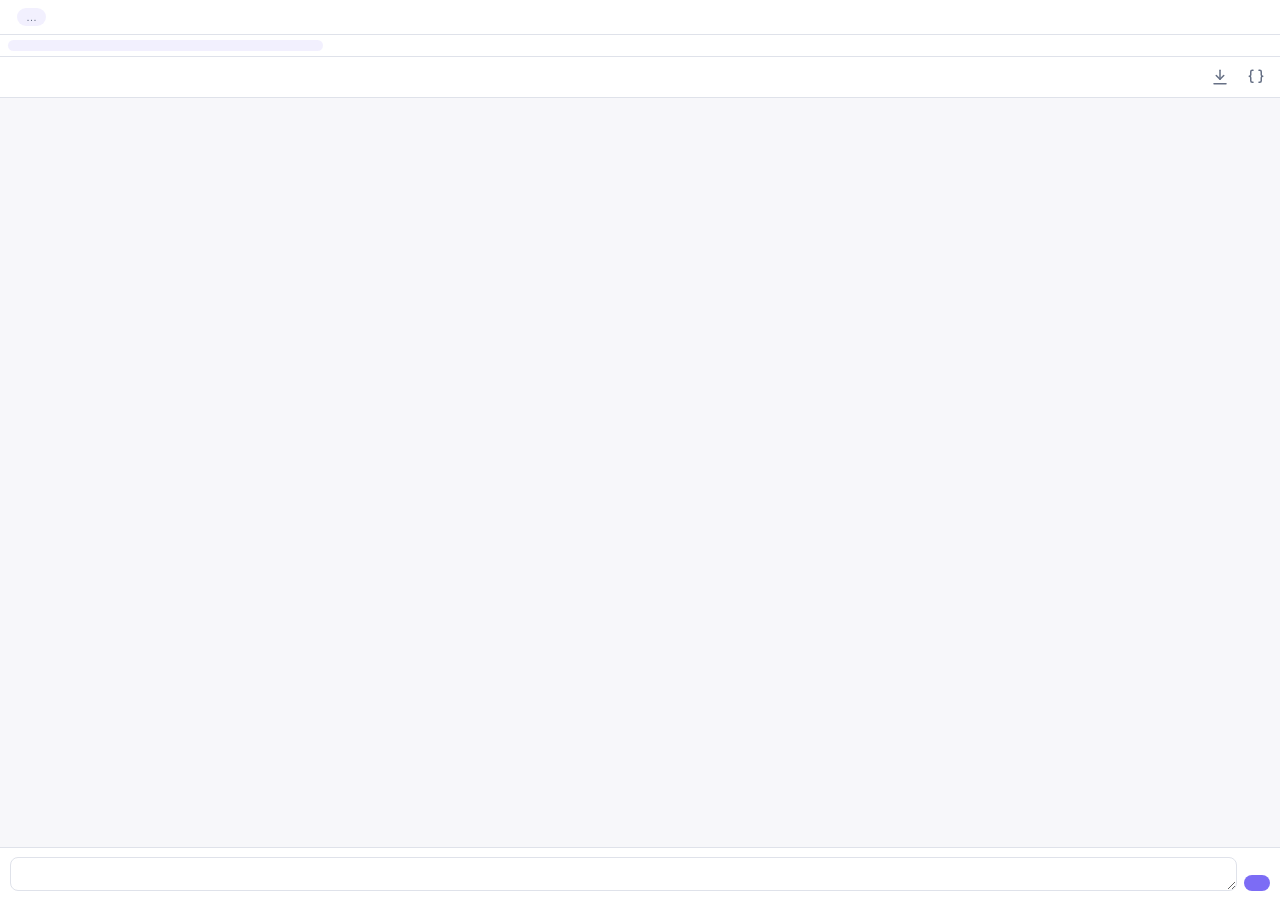
==== sidepanel/panel.html @ 883af50e "v1" ====
<!DOCTYPE html>
<html lang="en">
<head>
  <meta charset="utf-8" />
  <meta name="viewport" content="width=device-width, initial-scale=1" />
  <title>OpenAgent</title>
  <link rel="stylesheet" href="panel.css" />
</head>
<body>
  <header>
    <div class="brand">
      <span class="logo" data-icon="sparkle" data-icon-size="17"></span>
      <button id="model-badge" class="badge">…</button>
    </div>
    <div class="header-actions">
      <button id="toggle-voice" class="tab-btn" data-icon="volumeOff" data-i18n-title="voice.toggleOff"></button>
      <button id="toggle-lang" class="tab-btn lang-btn" data-i18n-title="header.language"></button>
      <button id="open-dashboard" class="tab-btn" data-icon="gauge" data-i18n-title="header.dashboard"></button>
      <button id="toggle-setup" class="tab-btn" data-icon="sliders" data-i18n-title="header.setup"></button>
    </div>
  </header>

  <!-- Primary navigation: one row of labelled tabs -->
  <nav id="main-nav">
    <button id="tab-chat" class="nav-tab active" data-icon="chat" data-i18n-title="header.agents">
      <span data-i18n="nav.chat"></span>
    </button>
    <button id="tab-board" class="nav-tab" data-icon="board" data-i18n-title="header.board">
      <span data-i18n="nav.board"></span>
    </button>
    <button id="tab-routines" class="nav-tab" data-icon="clock" data-i18n-title="header.routines">
      <span data-i18n="nav.routines"></span>
    </button>
    <button id="tab-knowledge" class="nav-tab" data-icon="book" data-i18n-title="header.knowledge">
      <span data-i18n="nav.knowledge"></span>
    </button>
  </nav>

  <!-- Provider setup, inline so the options page is never required -->
  <section id="setup-card" class="card hidden">
    <div class="card-head">
      <strong data-i18n="setup.title"></strong>
      <button id="close-setup" class="icon-btn" data-icon="x" data-i18n-title="setup.close"></button>
    </div>
    <div id="setup-form"></div>
    <button id="setup-dashboard" class="ghost full-width" data-i18n="setup.openDashboard"></button>
    <details class="subscription-note">
      <summary data-i18n="setup.subscriptionQ"></summary>
      <p data-i18n="setup.subscriptionA1"></p>
      <p data-i18n="setup.subscriptionA2"></p>
    </details>
  </section>

  <!-- Agent session chips -->
  <nav id="session-bar">
    <div id="session-chips"></div>
    <button id="new-session" class="icon-btn" data-icon="plus" data-i18n-title="session.new"></button>
  </nav>

  <!-- CHAT VIEW -->
  <main id="chat-view">
    <div id="messages" aria-live="polite"></div>
  </main>

  <!-- ROUTINES VIEW -->
  <main id="routines-view" class="hidden">
    <div class="view-intro">
      <strong data-i18n="routines.title"></strong>
      <p data-i18n="routines.intro"></p>
    </div>
    <div id="routines-list"></div>
    <div class="card">
      <div class="card-head"><strong id="routine-form-title"></strong></div>
      <div class="field">
        <label data-i18n="routines.name"></label>
        <input id="r-name" type="text" data-i18n-placeholder="routines.namePlaceholder" />
      </div>
      <div class="field">
        <label data-i18n="routines.task"></label>
        <textarea id="r-prompt" rows="3" data-i18n-placeholder="routines.taskPlaceholder"></textarea>
      </div>
      <div class="field">
        <label><span data-i18n="routines.url"></span> <span class="muted" data-i18n="routines.optional"></span></label>
        <input id="r-url" type="text" placeholder="https://news.ycombinator.com" />
      </div>
      <div class="field">
        <label data-i18n="routines.schedule"></label>
        <select id="r-type">
          <option value="daily" data-i18n="routines.daily"></option>
          <option value="weekdays" data-i18n="routines.weekdays"></option>
          <option value="weekly" data-i18n="routines.weekly"></option>
          <option value="interval" data-i18n="routines.interval"></option>
          <option value="once" data-i18n="routines.once"></option>
        </select>
      </div>
      <div class="field" id="r-time-field">
        <label data-i18n="routines.time"></label><input id="r-time" type="time" value="09:00" />
      </div>
      <div class="field hidden" id="r-day-field">
        <label data-i18n="routines.day"></label>
        <select id="r-day">
          <option value="1" data-i18n="day.1"></option>
          <option value="2" data-i18n="day.2"></option>
          <option value="3" data-i18n="day.3"></option>
          <option value="4" data-i18n="day.4"></option>
          <option value="5" data-i18n="day.5"></option>
          <option value="6" data-i18n="day.6"></option>
          <option value="0" data-i18n="day.0"></option>
        </select>
      </div>
      <div class="field hidden" id="r-interval-field">
        <label data-i18n="routines.intervalLabel"></label><input id="r-interval" type="number" min="1" value="60" />
      </div>
      <div class="field hidden" id="r-once-field">
        <label data-i18n="routines.datetime"></label><input id="r-once" type="datetime-local" />
      </div>
      <div class="setup-actions">
        <button id="r-save" class="primary" data-i18n="routines.save"></button>
        <button id="r-cancel" class="ghost hidden" data-i18n="routines.cancel"></button>
        <span id="r-status" class="setup-status"></span>
      </div>
    </div>
  </main>

  <!-- BOARD VIEW — live mission control + history -->
  <main id="board-view" class="hidden">
    <div class="view-intro">
      <strong data-i18n="board.title"></strong>
      <p id="board-stats" class="board-stats-head"></p>
    </div>
    <div id="board-live"></div>

    <div class="board-history-head">
      <strong data-i18n="board.historyTitle"></strong>
      <button id="board-clear" class="ghost small hidden" data-i18n="board.clear"></button>
    </div>
    <p id="board-history-empty" class="hint" data-i18n="board.historyEmpty"></p>
    <div id="board-history"></div>
  </main>

  <!-- KNOWLEDGE VIEW — the agent's second brain -->
  <main id="knowledge-view" class="hidden">
    <div class="view-intro">
      <strong data-i18n="kb.title"></strong>
      <p data-i18n="kb.intro"></p>
    </div>

    <div id="drop-zone" class="drop-zone">
      <p data-i18n="kb.drop"></p>
      <button id="kb-pick" class="ghost" data-i18n="kb.pick"></button>
      <input type="file" id="kb-file" class="hidden" multiple
             accept=".txt,.md,.markdown,.csv,.tsv,.json,.log,.yml,.yaml,.html,.xml" />
      <p class="hint" data-i18n="kb.formats"></p>
    </div>

    <div id="kb-list"></div>

    <div class="card">
      <div class="card-head"><strong data-i18n="kb.noteTitle"></strong></div>
      <div class="field">
        <label data-i18n="kb.noteName"></label>
        <input id="kb-name" type="text" data-i18n-placeholder="kb.noteNamePlaceholder" />
      </div>
      <div class="field">
        <label data-i18n="kb.noteBody"></label>
        <textarea id="kb-text" rows="5" data-i18n-placeholder="kb.noteBodyPlaceholder"></textarea>
      </div>
      <label class="checkline">
        <input type="checkbox" id="kb-pinned" />
        <span data-i18n="kb.pinLabel"></span>
      </label>
      <div class="setup-actions">
        <button id="kb-save" class="primary" data-i18n="kb.saveNote"></button>
        <span id="kb-status" class="setup-status"></span>
      </div>
    </div>

    <div class="card">
      <div class="card-head"><strong data-i18n="kb.bugTitle"></strong></div>
      <p class="hint" data-i18n="kb.bugIntro"></p>
      <div class="setup-actions">
        <button id="bug-export" class="primary" data-i18n="kb.bugExport"></button>
        <button id="bug-clear" class="ghost" data-i18n="kb.bugClear"></button>
        <span id="bug-status" class="setup-status"></span>
      </div>
    </div>
  </main>

  <div id="approval-bar" class="hidden">
    <div class="approval-text"><span id="approval-question"></span><pre id="approval-args"></pre></div>
    <div class="approval-actions">
      <button id="approve-btn" class="primary small" data-i18n="approval.allow"></button>
      <button id="deny-btn" class="danger small" data-i18n="approval.deny"></button>
    </div>
  </div>

  <footer id="composer-footer">
    <div id="status-bar" class="hidden">
      <span class="spinner"></span>
      <span id="status-text"></span>
      <span id="usage-text" class="usage"></span>
      <button id="stop-btn" class="danger small" data-i18n="composer.stop"></button>
    </div>

    <!-- Tabs mentioned with @ — the agent's scope for the next task -->
    <div id="mention-chips" class="hidden"></div>

    <div class="composer-wrap">
      <div id="mention-picker" class="hidden"></div>
      <div class="composer">
        <textarea id="input" rows="1" data-i18n-placeholder="composer.placeholder"></textarea>
        <button id="send-btn" class="primary send-btn" data-icon="send" data-i18n-title="composer.send"></button>
      </div>
    </div>
  </footer>

  <script type="module" src="panel.js"></script>
</body>
</html>
---- sidepanel/panel.css ----
:root {
  --bg: #0f1115;
  --bg-raised: #171a21;
  --bg-input: #1d212a;
  --border: #2a2f3a;
  --text: #e8eaf0;
  --text-dim: #9aa1b0;
  --accent: #7c6cf5;
  --accent-soft: rgba(124, 108, 245, 0.16);
  --ok: #34c98e;
  --err: #f06a6a;
  --warn: #e2b04a;
  --radius: 10px;
  font-size: 14px;
}

@media (prefers-color-scheme: light) {
  :root {
    --bg: #f7f7fa;
    --bg-raised: #ffffff;
    --bg-input: #ffffff;
    --border: #dfe2ea;
    --text: #1c1f27;
    --text-dim: #667085;
    --accent-soft: rgba(124, 108, 245, 0.1);
  }
}

* { box-sizing: border-box; margin: 0; }

body {
  font-family: -apple-system, BlinkMacSystemFont, "Segoe UI", Roboto, sans-serif;
  background: var(--bg);
  color: var(--text);
  height: 100vh;
  display: flex;
  flex-direction: column;
  overflow: hidden;
}

/* ------------------------------------------------------------------ header */

header {
  display: flex;
  justify-content: space-between;
  align-items: center;
  padding: 8px 10px;
  border-bottom: 1px solid var(--border);
  background: var(--bg-raised);
  flex-shrink: 0;
  gap: 8px;
}

.brand { display: flex; align-items: center; gap: 7px; min-width: 0; }
.logo { color: var(--accent); font-size: 15px; }

.badge {
  font-size: 11px;
  color: var(--text-dim);
  background: var(--accent-soft);
  border: none;
  border-radius: 999px;
  padding: 3px 9px;
  cursor: pointer;
  white-space: nowrap;
  overflow: hidden;
  text-overflow: ellipsis;
  max-width: 150px;
  font-family: inherit;
}
.badge:hover { color: var(--text); }
.badge.unset { color: var(--warn); background: rgba(226, 176, 74, 0.14); }

.header-actions { display: flex; gap: 2px; flex-shrink: 0; }

.tab-btn, .icon-btn {
  background: none;
  border: none;
  color: var(--text-dim);
  font-size: 14px;
  cursor: pointer;
  padding: 5px 7px;
  border-radius: 6px;
  line-height: 1;
}
.tab-btn:hover, .icon-btn:hover { background: var(--accent-soft); color: var(--text); }
.tab-btn.active { background: var(--accent-soft); color: var(--accent); }

/* ------------------------------------------------------------ session bar */

#session-bar {
  display: flex;
  align-items: center;
  gap: 4px;
  padding: 6px 8px;
  border-bottom: 1px solid var(--border);
  background: var(--bg-raised);
  flex-shrink: 0;
  overflow: hidden;
}

#session-chips {
  display: flex;
  gap: 4px;
  overflow-x: auto;
  flex: 1;
  scrollbar-width: none;
}
#session-chips::-webkit-scrollbar { display: none; }

.chip {
  display: flex;
  align-items: center;
  gap: 5px;
  background: var(--bg-input);
  border: 1px solid var(--border);
  border-radius: 999px;
  padding: 4px 8px 4px 9px;
  font-size: 11.5px;
  color: var(--text-dim);
  cursor: pointer;
  white-space: nowrap;
  max-width: 165px;
  flex-shrink: 0;
}
.chip:hover { color: var(--text); }
.chip.active { border-color: var(--accent); color: var(--text); background: var(--accent-soft); }
.chip .chip-title { overflow: hidden; text-overflow: ellipsis; }
.chip .chip-close { opacity: 0.5; font-size: 12px; }
.chip .chip-close:hover { opacity: 1; color: var(--err); }

.status-dot { width: 7px; height: 7px; border-radius: 50%; flex-shrink: 0; background: var(--border); }
.status-dot.running { background: var(--accent); animation: pulse 1s infinite; }
.status-dot.waiting { background: var(--warn); animation: pulse 1s infinite; }
.status-dot.error { background: var(--err); }
@keyframes pulse { 50% { opacity: 0.3; } }

/* -------------------------------------------------------------------- main */

main {
  flex: 1;
  overflow-y: auto;
  padding: 12px 10px;
}

#messages { display: flex; flex-direction: column; gap: 9px; }

.msg {
  border-radius: var(--radius);
  padding: 9px 12px;
  line-height: 1.5;
  word-wrap: break-word;
  overflow-wrap: anywhere;
}
.msg.user { background: var(--accent); color: #fff; align-self: flex-end; max-width: 88%; white-space: pre-wrap; }
.msg.assistant { background: var(--bg-raised); border: 1px solid var(--border); }
.msg.system { color: var(--text-dim); font-size: 11.5px; text-align: center; padding: 2px; }
.msg.error { border: 1px solid var(--err); color: var(--err); background: var(--bg-raised); font-size: 12.5px; }

.msg.assistant p { margin: 0 0 8px; }
.msg.assistant p:last-child, .msg.assistant ul:last-child, .msg.assistant ol:last-child { margin-bottom: 0; }
.msg.assistant ul, .msg.assistant ol { margin: 0 0 8px; padding-left: 20px; }
.msg.assistant li { margin-bottom: 3px; }
.msg.assistant h3, .msg.assistant h4, .msg.assistant h5, .msg.assistant h6 { font-size: 13.5px; margin: 10px 0 6px; }
.msg.assistant code { background: var(--bg-input); padding: 1px 5px; border-radius: 4px; font-size: 12px; }
.msg.assistant pre {
  background: var(--bg-input);
  padding: 9px;
  border-radius: 7px;
  font-size: 11.5px;
  overflow-x: auto;
  margin: 0 0 8px;
}
.msg.assistant a { color: var(--accent); }

.empty-state { margin: 40px auto; text-align: center; padding: 0 14px; max-width: 320px; }
.empty-state .t { font-weight: 600; margin-bottom: 8px; }
.empty-state .h { color: var(--text-dim); font-size: 12.5px; line-height: 1.55; margin-bottom: 8px; }

.setup-cta {
  background: var(--accent);
  color: #fff;
  border: none;
  border-radius: 8px;
  padding: 8px 16px;
  cursor: pointer;
  font: inherit;
  margin-top: 6px;
}

/* --------------------------------------------------------------- tool chip */

.tool-chip { border: 1px solid var(--border); border-radius: var(--radius); background: var(--bg-raised); font-size: 12px; overflow: hidden; }
.tool-chip summary {
  padding: 6px 10px;
  cursor: pointer;
  display: flex;
  align-items: center;
  gap: 7px;
  color: var(--text-dim);
  list-style: none;
}
.tool-chip summary::-webkit-detail-marker, .tool-chip summary::-webkit-details-marker { display: none; }
.tool-chip .tool-name { color: var(--text); font-family: ui-monospace, monospace; flex-shrink: 0; }
.tool-chip .tool-hint { overflow: hidden; text-overflow: ellipsis; white-space: nowrap; }
.tool-chip .tool-body {
  border-top: 1px solid var(--border);
  padding: 8px 10px;
  color: var(--text-dim);
  font-family: ui-monospace, monospace;
  font-size: 11px;
  white-space: pre-wrap;
  word-break: break-word;
  max-height: 200px;
  overflow-y: auto;
}
.tool-chip img { width: 100%; display: block; border-top: 1px solid var(--border); }

/* ------------------------------------------------------------------- cards */

.card {
  background: var(--bg-raised);
  border: 1px solid var(--border);
  border-radius: var(--radius);
  padding: 12px;
  margin-bottom: 12px;
  flex-shrink: 0;
}
#setup-card { margin: 10px; max-height: 62vh; overflow-y: auto; }
.card-head { display: flex; justify-content: space-between; align-items: center; margin-bottom: 8px; font-size: 13px; }

.field { margin-bottom: 10px; }
.field.hidden, .hidden { display: none !important; }
.field label { display: block; font-size: 12px; font-weight: 550; margin-bottom: 4px; color: var(--text); }
.field.optional label::after { content: ' (optional)'; color: var(--text-dim); font-weight: 400; }
.key-link { color: var(--accent); font-weight: 400; font-size: 11px; margin-left: 6px; text-decoration: none; }
.muted { color: var(--text-dim); font-weight: 400; }

input, select, textarea {
  width: 100%;
  background: var(--bg-input);
  border: 1px solid var(--border);
  border-radius: 8px;
  color: var(--text);
  padding: 7px 9px;
  font: inherit;
  font-size: 13px;
}
input:focus, select:focus, textarea:focus { outline: none; border-color: var(--accent); }
textarea { resize: vertical; line-height: 1.4; }

.model-row { display: flex; gap: 6px; }
.model-row select { flex: 1; min-width: 0; }
.model-row button { flex-shrink: 0; padding: 7px 11px; }

.hint { color: var(--text-dim); font-size: 11px; margin-top: 4px; line-height: 1.45; }
.hint:empty { display: none; }

.setup-actions { display: flex; align-items: center; gap: 7px; flex-wrap: wrap; margin-top: 4px; }
.setup-status { font-size: 11.5px; color: var(--text-dim); flex: 1; min-width: 100%; }
.setup-status.ok { color: var(--ok); }
.setup-status.err { color: var(--err); }

.subscription-note { margin-top: 12px; border-top: 1px solid var(--border); padding-top: 10px; font-size: 11.5px; color: var(--text-dim); }
.subscription-note summary { cursor: pointer; color: var(--accent); }
.subscription-note p { margin-top: 7px; line-height: 1.5; }
.subscription-note code { background: var(--bg-input); padding: 1px 4px; border-radius: 3px; }

/* ---------------------------------------------------------------- routines */

.view-intro { margin-bottom: 12px; }
.view-intro p { color: var(--text-dim); font-size: 12px; margin-top: 4px; line-height: 1.5; }

.routine {
  background: var(--bg-raised);
  border: 1px solid var(--border);
  border-radius: var(--radius);
  padding: 10px 11px;
  margin-bottom: 8px;
  font-size: 12.5px;
}
.routine.disabled { opacity: 0.55; }
.routine .r-top { display: flex; justify-content: space-between; align-items: center; gap: 8px; }
.routine .r-name { font-weight: 600; overflow: hidden; text-overflow: ellipsis; white-space: nowrap; }
.routine .r-when { color: var(--accent); font-size: 11px; margin-top: 2px; }
.routine .r-prompt { color: var(--text-dim); font-size: 11.5px; margin-top: 5px; line-height: 1.45; }
.routine .r-last { color: var(--text-dim); font-size: 10.5px; margin-top: 5px; font-style: italic; }
.routine .r-actions { display: flex; gap: 3px; flex-shrink: 0; }

/* ---------------------------------------------------------------- approval */

#approval-bar { border-top: 1px solid var(--border); background: var(--accent-soft); padding: 9px 11px; font-size: 12.5px; flex-shrink: 0; }
#approval-bar pre { font-size: 11px; color: var(--text-dim); white-space: pre-wrap; word-break: break-word; margin-top: 4px; max-height: 80px; overflow-y: auto; }
.approval-actions { display: flex; gap: 7px; margin-top: 7px; }

/* ------------------------------------------------------------------ footer */

footer { border-top: 1px solid var(--border); background: var(--bg-raised); flex-shrink: 0; }

#status-bar { display: flex; align-items: center; gap: 7px; padding: 7px 11px 0; font-size: 11.5px; color: var(--text-dim); }
.usage { margin-left: auto; font-size: 10.5px; opacity: 0.75; white-space: nowrap; }

.spinner { width: 11px; height: 11px; border: 2px solid var(--border); border-top-color: var(--accent); border-radius: 50%; animation: spin 0.8s linear infinite; flex-shrink: 0; }
@keyframes spin { to { transform: rotate(360deg); } }

.composer { display: flex; gap: 7px; padding: 9px 10px; align-items: flex-end; }
.composer textarea { max-height: 130px; }

button.primary, button.danger, button.ghost {
  border: none;
  border-radius: 8px;
  cursor: pointer;
  font: inherit;
  font-size: 13px;
  padding: 8px 13px;
  color: #fff;
  flex-shrink: 0;
}
button.primary { background: var(--accent); }
button.danger { background: var(--err); }
button.ghost { background: none; border: 1px solid var(--border); color: var(--text); }
button.small { padding: 4px 11px; font-size: 11.5px; }
button:disabled { opacity: 0.45; cursor: default; }
button.primary:hover:not(:disabled), button.danger:hover:not(:disabled) { filter: brightness(1.1); }
button.ghost:hover:not(:disabled) { background: var(--accent-soft); }

/* --------------------------------------------------------- tab mentions */

.composer-wrap { position: relative; }

#mention-chips {
  display: flex;
  flex-wrap: wrap;
  align-items: center;
  gap: 5px;
  padding: 7px 10px 0;
}
.mention-label { font-size: 10.5px; color: var(--text-dim); width: 100%; }

.mention-chip {
  display: inline-flex;
  align-items: center;
  gap: 5px;
  background: var(--accent-soft);
  border: 1px solid var(--accent);
  border-radius: 999px;
  padding: 3px 5px 3px 8px;
  font-size: 11.5px;
  max-width: 190px;
}
.mention-chip img { width: 13px; height: 13px; border-radius: 3px; flex-shrink: 0; }
.mention-text { overflow: hidden; text-overflow: ellipsis; white-space: nowrap; }
.mention-remove {
  background: none; border: none; color: var(--text-dim);
  cursor: pointer; font-size: 11px; padding: 0 2px; line-height: 1;
}
.mention-remove:hover { color: var(--err); }

.mention-lock {
  background: none;
  border: 1px solid var(--border);
  border-radius: 999px;
  cursor: pointer;
  font-size: 11px;
  padding: 3px 8px;
  line-height: 1.3;
}
.mention-lock.on { border-color: var(--accent); background: var(--accent-soft); }

#mention-picker {
  position: absolute;
  bottom: 100%;
  inset-inline: 10px;
  margin-bottom: 6px;
  background: var(--bg-raised);
  border: 1px solid var(--border);
  border-radius: var(--radius);
  box-shadow: 0 -6px 24px rgba(0, 0, 0, 0.28);
  max-height: 220px;
  overflow-y: auto;
  z-index: 20;
}
.mention-option {
  display: flex;
  align-items: center;
  gap: 7px;
  padding: 7px 10px;
  cursor: pointer;
  font-size: 12px;
}
.mention-option.active { background: var(--accent-soft); }
.mention-option img { width: 15px; height: 15px; border-radius: 3px; flex-shrink: 0; }
.mention-option-title { overflow: hidden; text-overflow: ellipsis; white-space: nowrap; flex: 1; }
.mention-option-host { color: var(--text-dim); font-size: 10.5px; flex-shrink: 0; max-width: 40%; overflow: hidden; text-overflow: ellipsis; }
.mention-empty { padding: 10px; color: var(--text-dim); font-size: 12px; text-align: center; }

/* ---------------------------------------------------------- plan checklist */

.plan-card {
  border: 1px solid var(--border);
  border-left: 3px solid var(--accent);
  border-radius: var(--radius);
  background: var(--bg-raised);
  padding: 9px 12px;
  font-size: 12.5px;
}
[dir="rtl"] .plan-card { border-left: 1px solid var(--border); border-right: 3px solid var(--accent); }
.plan-card .plan-title { font-weight: 600; margin-bottom: 6px; font-size: 12px; color: var(--text-dim); }
.plan-step { display: flex; gap: 7px; padding: 3px 0; align-items: flex-start; }
.plan-step .mark { flex-shrink: 0; width: 14px; text-align: center; color: var(--text-dim); }
.plan-step.running .mark { color: var(--accent); animation: pulse 1s infinite; }
.plan-step.done .mark { color: var(--ok); }
.plan-step.error .mark { color: var(--err); }
.plan-step.done .plan-text { color: var(--text-dim); text-decoration: line-through; }

/* ------------------------------------------------------------------- RTL */

[dir="rtl"] .msg.user { align-self: flex-start; }
[dir="rtl"] .usage { margin-left: 0; margin-right: auto; }
[dir="rtl"] .msg.assistant ul,
[dir="rtl"] .msg.assistant ol { padding-left: 0; padding-right: 20px; }
[dir="rtl"] .chip { padding: 4px 9px 4px 8px; }
[dir="rtl"] #mention-chips { direction: rtl; }
/* Model ids, URLs and refs stay readable inside Arabic text. */
[dir="rtl"] code,
[dir="rtl"] pre,
[dir="rtl"] .tool-chip .tool-name,
[dir="rtl"] .tool-chip .tool-body,
[dir="rtl"] .badge,
[dir="rtl"] #approval-args,
[dir="rtl"] input[type="time"],
[dir="rtl"] input[type="datetime-local"] { direction: ltr; text-align: left; }
[dir="rtl"] .mention-option-host { direction: ltr; }

/* ------------------------------------------------------------------ voice */
.speak-btn {
  background: none;
  border: none;
  color: var(--text-dim);
  cursor: pointer;
  font-size: 12px;
  padding: 2px 5px;
  border-radius: 5px;
  margin-top: 5px;
  opacity: 0.55;
}
.speak-btn:hover { opacity: 1; background: var(--accent-soft); }

/* -------------------------------------------------------------- knowledge */
.drop-zone {
  border: 2px dashed var(--border);
  border-radius: var(--radius);
  padding: 16px;
  text-align: center;
  font-size: 12.5px;
  color: var(--text-dim);
  margin-bottom: 12px;
  transition: border-color 0.15s, background 0.15s;
}
.drop-zone.over { border-color: var(--accent); background: var(--accent-soft); }
.drop-zone button { margin-top: 8px; }

.kb-row {
  display: flex;
  justify-content: space-between;
  align-items: center;
  gap: 8px;
  background: var(--bg-raised);
  border: 1px solid var(--border);
  border-radius: var(--radius);
  padding: 8px 11px;
  margin-bottom: 7px;
}
.kb-info { min-width: 0; }
.kb-name { font-size: 12.5px; font-weight: 550; overflow: hidden; text-overflow: ellipsis; white-space: nowrap; }
.kb-meta { font-size: 10.5px; color: var(--text-dim); margin-top: 2px; }

.checkline {
  display: flex;
  align-items: center;
  gap: 7px;
  font-size: 12px;
  margin: 4px 0 10px;
  cursor: pointer;
}
.checkline input { width: auto; }

/* ------------------------------------------------------------------- board */
.board-stats-head { color: var(--text-dim); font-size: 12px; margin-top: 4px; }

#board-live { display: flex; flex-direction: column; gap: 9px; margin-bottom: 18px; }

.board-card {
  border: 1px solid var(--border);
  border-left: 3px solid var(--border);
  border-radius: var(--radius);
  background: var(--bg-raised);
  padding: 10px 12px;
}
.board-card.status-running { border-left-color: var(--accent); }
.board-card.status-waiting { border-left-color: var(--warn); }
.board-card.status-error { border-left-color: var(--err); }
[dir="rtl"] .board-card { border-left: 1px solid var(--border); border-right: 3px solid var(--border); }
[dir="rtl"] .board-card.status-running { border-right-color: var(--accent); }
[dir="rtl"] .board-card.status-waiting { border-right-color: var(--warn); }
[dir="rtl"] .board-card.status-error { border-right-color: var(--err); }

.board-card-head { display: flex; align-items: center; gap: 7px; margin-bottom: 7px; }
.board-card-title { font-weight: 600; font-size: 13px; overflow: hidden; text-overflow: ellipsis; white-space: nowrap; flex: 1; }
.board-badge { font-size: 10px; padding: 2px 8px; border-radius: 999px; background: var(--bg-input); color: var(--text-dim); flex-shrink: 0; }
.board-badge.running { background: var(--accent-soft); color: var(--accent); }
.board-badge.waiting { background: rgba(226,176,74,0.16); color: var(--warn); }
.board-badge.error { background: rgba(240,106,106,0.14); color: var(--err); }

.board-activity { display: flex; align-items: center; gap: 7px; font-size: 12px; color: var(--text-dim); margin-bottom: 8px; min-height: 16px; }

.board-page {
  display: flex; align-items: center; gap: 7px; width: 100%;
  background: var(--bg-input); border: 1px solid var(--border); border-radius: 7px;
  padding: 6px 9px; font-size: 11.5px; color: var(--text); cursor: pointer;
  margin-bottom: 8px; text-align: start;
}
.board-page:hover { border-color: var(--accent); }
.board-page span { overflow: hidden; text-overflow: ellipsis; white-space: nowrap; }
.board-favicon { width: 14px; height: 14px; border-radius: 3px; flex-shrink: 0; }

.board-foot { display: flex; justify-content: space-between; align-items: center; }
.board-stats-line { font-size: 10.5px; color: var(--text-dim); }
.board-open { background: none; border: 1px solid var(--border); color: var(--text); border-radius: 7px; padding: 3px 12px; font-size: 11.5px; cursor: pointer; }
.board-open:hover { background: var(--accent-soft); border-color: var(--accent); }

.board-add {
  border: 1px dashed var(--border); border-radius: var(--radius); background: none;
  color: var(--text-dim); padding: 9px; cursor: pointer; font-size: 12.5px;
}
.board-add:hover { border-color: var(--accent); color: var(--accent); }

.board-history-head { display: flex; justify-content: space-between; align-items: center; margin-bottom: 8px; font-size: 13px; }

.history-row {
  display: flex; justify-content: space-between; gap: 10px;
  border: 1px solid var(--border); border-radius: var(--radius);
  background: var(--bg-raised); padding: 8px 11px; margin-bottom: 6px;
}
.history-row.status-error { border-color: rgba(240,106,106,0.35); }
.history-main { min-width: 0; flex: 1; }
.history-title { font-size: 12.5px; font-weight: 550; overflow: hidden; text-overflow: ellipsis; white-space: nowrap; }
.history-sub { font-size: 11px; color: var(--text-dim); overflow: hidden; text-overflow: ellipsis; white-space: nowrap; margin-top: 2px; }
.history-meta { text-align: end; flex-shrink: 0; font-size: 10.5px; color: var(--text-dim); }
.history-tokens { display: block; margin-top: 2px; opacity: 0.8; }

/* ------------------------------------------------------------------- icons */
.icon { display: block; flex-shrink: 0; }
.logo { color: var(--accent); display: flex; align-items: center; }
.tab-btn, .icon-btn { display: inline-flex; align-items: center; justify-content: center; }

.lang-btn {
  font-size: 11px;
  font-weight: 700;
  min-width: 28px;
  letter-spacing: 0.02em;
}

.send-btn { padding: 9px 11px; display: inline-flex; align-items: center; justify-content: center; }
[dir="rtl"] .send-btn .icon { transform: scaleX(-1); }

/* --------------------------------------------------------------- main nav */
#main-nav {
  display: flex;
  gap: 2px;
  padding: 5px 8px;
  border-bottom: 1px solid var(--border);
  background: var(--bg-raised);
  flex-shrink: 0;
}
.nav-tab {
  flex: 1;
  display: flex;
  flex-direction: column;
  align-items: center;
  gap: 3px;
  background: none;
  border: none;
  border-radius: 8px;
  color: var(--text-dim);
  cursor: pointer;
  font: inherit;
  font-size: 10.5px;
  padding: 6px 2px 5px;
  min-width: 0;
}
.nav-tab span { overflow: hidden; text-overflow: ellipsis; white-space: nowrap; max-width: 100%; }
.nav-tab:hover { color: var(--text); background: var(--accent-soft); }
.nav-tab.active { color: var(--accent); background: var(--accent-soft); font-weight: 600; }

/* ------------------------------------------------------------ empty state */
.empty-mark {
  width: 44px; height: 44px;
  margin: 0 auto 12px;
  border-radius: 13px;
  display: flex; align-items: center; justify-content: center;
  color: var(--accent);
  background: var(--accent-soft);
}
.empty-state { max-width: 300px; }
.empty-state .t { font-size: 14.5px; }
.empty-state .h.small { font-size: 11.5px; opacity: 0.85; margin-top: 12px; }

.examples { display: flex; flex-direction: column; gap: 6px; margin-top: 14px; }
.example-chip {
  background: var(--bg-raised);
  border: 1px solid var(--border);
  border-radius: 9px;
  color: var(--text);
  cursor: pointer;
  font: inherit;
  font-size: 12px;
  line-height: 1.4;
  padding: 8px 11px;
  text-align: start;
}
.example-chip:hover { border-color: var(--accent); background: var(--accent-soft); }

.full-width { width: 100%; margin-top: 4px; }
.icon-btn.active { color: var(--accent); }
.kb-name { display: flex; align-items: center; gap: 5px; }

/* --------------------------------------------------------------- streaming */
.msg.assistant.streaming { white-space: pre-wrap; }
.msg.assistant.streaming::after {
  content: '';
  display: inline-block;
  width: 7px;
  height: 14px;
  margin-inline-start: 2px;
  vertical-align: text-bottom;
  background: var(--accent);
  border-radius: 1px;
  animation: caret 1s steps(2) infinite;
}
@keyframes caret { 50% { opacity: 0; } }
@media (prefers-reduced-motion: reduce) { .msg.assistant.streaming::after { animation: none; } }
.usage { cursor: help; }
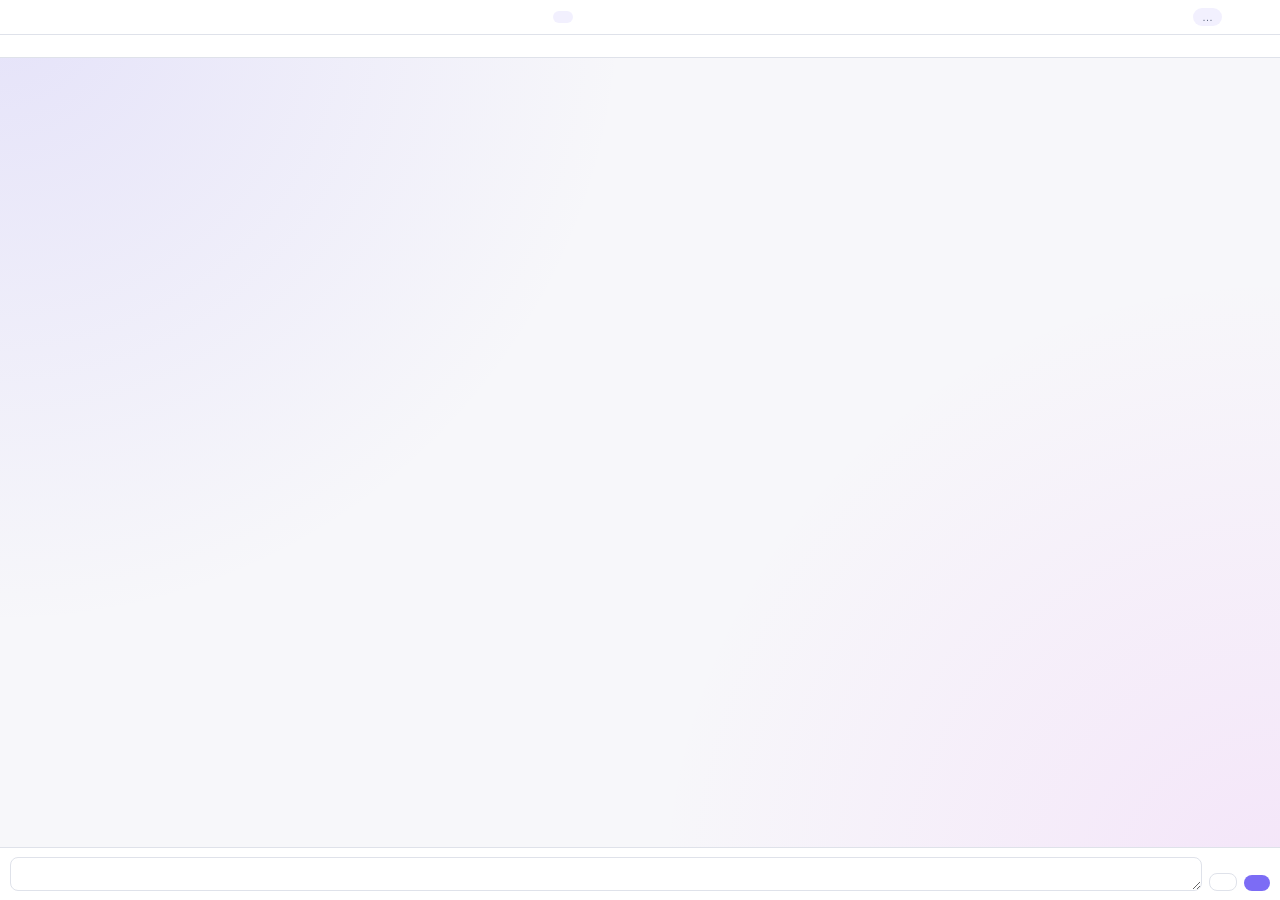
==== commit 3ef22926: "v1" ====
--- a/sidepanel/panel.html
+++ b/sidepanel/panel.html
@@ -10,31 +10,23 @@
   <header>
     <div class="brand">
       <span class="logo" data-icon="sparkle" data-icon-size="17"></span>
+    </div>
+    
+    <!-- Primary navigation now in top nav -->
+    <nav id="main-nav">
+      <button id="tab-chat" class="nav-tab active" data-i18n="nav.chat"></button>
+      <button id="tab-board" class="nav-tab" data-i18n="nav.board"></button>
+      <button id="tab-routines" class="nav-tab" data-i18n="nav.routines"></button>
+      <button id="tab-knowledge" class="nav-tab" data-i18n="nav.knowledge"></button>
+    </nav>
+    
+    <div class="header-actions">
       <button id="model-badge" class="badge">…</button>
-    </div>
-    <div class="header-actions">
-      <button id="toggle-voice" class="tab-btn" data-icon="volumeOff" data-i18n-title="voice.toggleOff"></button>
-      <button id="toggle-lang" class="tab-btn lang-btn" data-i18n-title="header.language"></button>
-      <button id="open-dashboard" class="tab-btn" data-icon="gauge" data-i18n-title="header.dashboard"></button>
-      <button id="toggle-setup" class="tab-btn" data-icon="sliders" data-i18n-title="header.setup"></button>
+      <button id="snip-element" class="tab-btn" data-icon="crop" title="Snip Element to Canvas"></button>
+      <button id="open-canvas" class="tab-btn" data-icon="layout" title="Live Canvas"></button>
+      <button id="open-dashboard" class="tab-btn" data-icon="sliders" data-i18n-title="header.dashboard"></button>
     </div>
   </header>
-
-  <!-- Primary navigation: one row of labelled tabs -->
-  <nav id="main-nav">
-    <button id="tab-chat" class="nav-tab active" data-icon="chat" data-i18n-title="header.agents">
-      <span data-i18n="nav.chat"></span>
-    </button>
-    <button id="tab-board" class="nav-tab" data-icon="board" data-i18n-title="header.board">
-      <span data-i18n="nav.board"></span>
-    </button>
-    <button id="tab-routines" class="nav-tab" data-icon="clock" data-i18n-title="header.routines">
-      <span data-i18n="nav.routines"></span>
-    </button>
-    <button id="tab-knowledge" class="nav-tab" data-icon="book" data-i18n-title="header.knowledge">
-      <span data-i18n="nav.knowledge"></span>
-    </button>
-  </nav>
 
   <!-- Provider setup, inline so the options page is never required -->
   <section id="setup-card" class="card hidden">
@@ -209,6 +201,7 @@
       <div id="mention-picker" class="hidden"></div>
       <div class="composer">
         <textarea id="input" rows="1" data-i18n-placeholder="composer.placeholder"></textarea>
+        <button id="dictate-btn" class="ghost send-btn" data-icon="mic" title="Voice Input"></button>
         <button id="send-btn" class="primary send-btn" data-icon="send" data-i18n-title="composer.send"></button>
       </div>
     </div>
--- a/sidepanel/panel.css
+++ b/sidepanel/panel.css
@@ -1,16 +1,17 @@
 :root {
-  --bg: #0f1115;
-  --bg-raised: #171a21;
-  --bg-input: #1d212a;
-  --border: #2a2f3a;
-  --text: #e8eaf0;
-  --text-dim: #9aa1b0;
+  --bg: #09090b;
+  --bg-raised: rgba(24, 24, 27, 0.6);
+  --bg-input: rgba(0, 0, 0, 0.2);
+  --border: rgba(255, 255, 255, 0.08);
+  --text: #f8fafc;
+  --text-dim: #94a3b8;
   --accent: #7c6cf5;
   --accent-soft: rgba(124, 108, 245, 0.16);
+  --accent-gradient: linear-gradient(135deg, #7c6cf5, #d946ef);
   --ok: #34c98e;
   --err: #f06a6a;
   --warn: #e2b04a;
-  --radius: 10px;
+  --radius: 12px;
   font-size: 14px;
 }
 
@@ -28,9 +29,30 @@
 
 * { box-sizing: border-box; margin: 0; }
 
+::-webkit-scrollbar {
+  width: 7px;
+  height: 7px;
+}
+::-webkit-scrollbar-track {
+  background: transparent;
+}
+::-webkit-scrollbar-thumb {
+  background: var(--border);
+  border-radius: 10px;
+}
+::-webkit-scrollbar-thumb:hover {
+  background: var(--text-dim);
+}
+::-webkit-scrollbar-corner {
+  background: transparent;
+}
+
 body {
-  font-family: -apple-system, BlinkMacSystemFont, "Segoe UI", Roboto, sans-serif;
-  background: var(--bg);
+  font-family: 'Inter', -apple-system, BlinkMacSystemFont, "Segoe UI", Roboto, sans-serif;
+  background: radial-gradient(circle at top left, rgba(124, 108, 245, 0.15), transparent 40%),
+              radial-gradient(circle at bottom right, rgba(217, 70, 239, 0.1), transparent 40%),
+              var(--bg);
+  background-attachment: fixed;
   color: var(--text);
   height: 100vh;
   display: flex;
@@ -147,14 +169,28 @@
 
 .msg {
   border-radius: var(--radius);
-  padding: 9px 12px;
+  padding: 12px 14px;
   line-height: 1.5;
   word-wrap: break-word;
   overflow-wrap: anywhere;
-}
-.msg.user { background: var(--accent); color: #fff; align-self: flex-end; max-width: 88%; white-space: pre-wrap; }
-.msg.assistant { background: var(--bg-raised); border: 1px solid var(--border); }
-.msg.system { color: var(--text-dim); font-size: 11.5px; text-align: center; padding: 2px; }
+  box-shadow: 0 4px 15px rgba(0,0,0,0.1);
+}
+.msg.user { 
+  background: var(--accent-gradient); 
+  color: #fff; 
+  align-self: flex-end; 
+  max-width: 88%; 
+  white-space: pre-wrap;
+  border-bottom-right-radius: 4px;
+}
+.msg.assistant { 
+  background: var(--bg-raised); 
+  backdrop-filter: blur(12px);
+  -webkit-backdrop-filter: blur(12px);
+  border: 1px solid var(--border); 
+  border-bottom-left-radius: 4px;
+}
+.msg.system { color: var(--text-dim); font-size: 11.5px; text-align: center; padding: 2px; box-shadow: none; }
 .msg.error { border: 1px solid var(--err); color: var(--err); background: var(--bg-raised); font-size: 12.5px; }
 
 .msg.assistant p { margin: 0 0 8px; }
@@ -169,7 +205,46 @@
   border-radius: 7px;
   font-size: 11.5px;
   overflow-x: auto;
+  margin: 0;
+}
+.code-block {
   margin: 0 0 8px;
+  background: var(--bg-input);
+  border: 1px solid var(--border);
+  border-radius: 7px;
+  overflow: hidden;
+}
+.code-block pre {
+  margin: 0;
+  border: none;
+  border-radius: 0;
+}
+.code-head {
+  display: flex;
+  justify-content: space-between;
+  align-items: center;
+  background: var(--bg-raised);
+  padding: 4px 8px;
+  border-bottom: 1px solid var(--border);
+}
+.code-lang {
+  font-size: 10.5px;
+  color: var(--text-dim);
+  font-family: ui-monospace, monospace;
+}
+.copy-btn {
+  background: none;
+  border: 1px solid var(--border);
+  border-radius: 4px;
+  color: var(--text-dim);
+  font-size: 10.5px;
+  padding: 3px 7px;
+  cursor: pointer;
+}
+.copy-btn:hover {
+  background: var(--accent-soft);
+  color: var(--text);
+  border-color: var(--accent);
 }
 .msg.assistant a { color: var(--accent); }
 
@@ -220,14 +295,17 @@
 
 .card {
   background: var(--bg-raised);
+  backdrop-filter: blur(12px);
+  -webkit-backdrop-filter: blur(12px);
   border: 1px solid var(--border);
   border-radius: var(--radius);
-  padding: 12px;
+  padding: 16px;
   margin-bottom: 12px;
   flex-shrink: 0;
+  box-shadow: 0 8px 24px rgba(0,0,0,0.2);
 }
 #setup-card { margin: 10px; max-height: 62vh; overflow-y: auto; }
-.card-head { display: flex; justify-content: space-between; align-items: center; margin-bottom: 8px; font-size: 13px; }
+.card-head { display: flex; justify-content: space-between; align-items: center; margin-bottom: 12px; font-size: 13px; font-weight: 600; }
 
 .field { margin-bottom: 10px; }
 .field.hidden, .hidden { display: none !important; }
@@ -567,30 +645,21 @@
 /* --------------------------------------------------------------- main nav */
 #main-nav {
   display: flex;
-  gap: 2px;
-  padding: 5px 8px;
-  border-bottom: 1px solid var(--border);
-  background: var(--bg-raised);
-  flex-shrink: 0;
+  gap: 6px;
+  align-items: center;
 }
 .nav-tab {
-  flex: 1;
-  display: flex;
-  flex-direction: column;
-  align-items: center;
-  gap: 3px;
   background: none;
   border: none;
-  border-radius: 8px;
+  border-radius: 6px;
   color: var(--text-dim);
   cursor: pointer;
   font: inherit;
-  font-size: 10.5px;
-  padding: 6px 2px 5px;
-  min-width: 0;
-}
-.nav-tab span { overflow: hidden; text-overflow: ellipsis; white-space: nowrap; max-width: 100%; }
-.nav-tab:hover { color: var(--text); background: var(--accent-soft); }
+  font-size: 13px;
+  font-weight: 500;
+  padding: 6px 10px;
+}
+.nav-tab:hover { color: var(--text); background: var(--bg-input); }
 .nav-tab.active { color: var(--accent); background: var(--accent-soft); font-weight: 600; }
 
 /* ------------------------------------------------------------ empty state */
